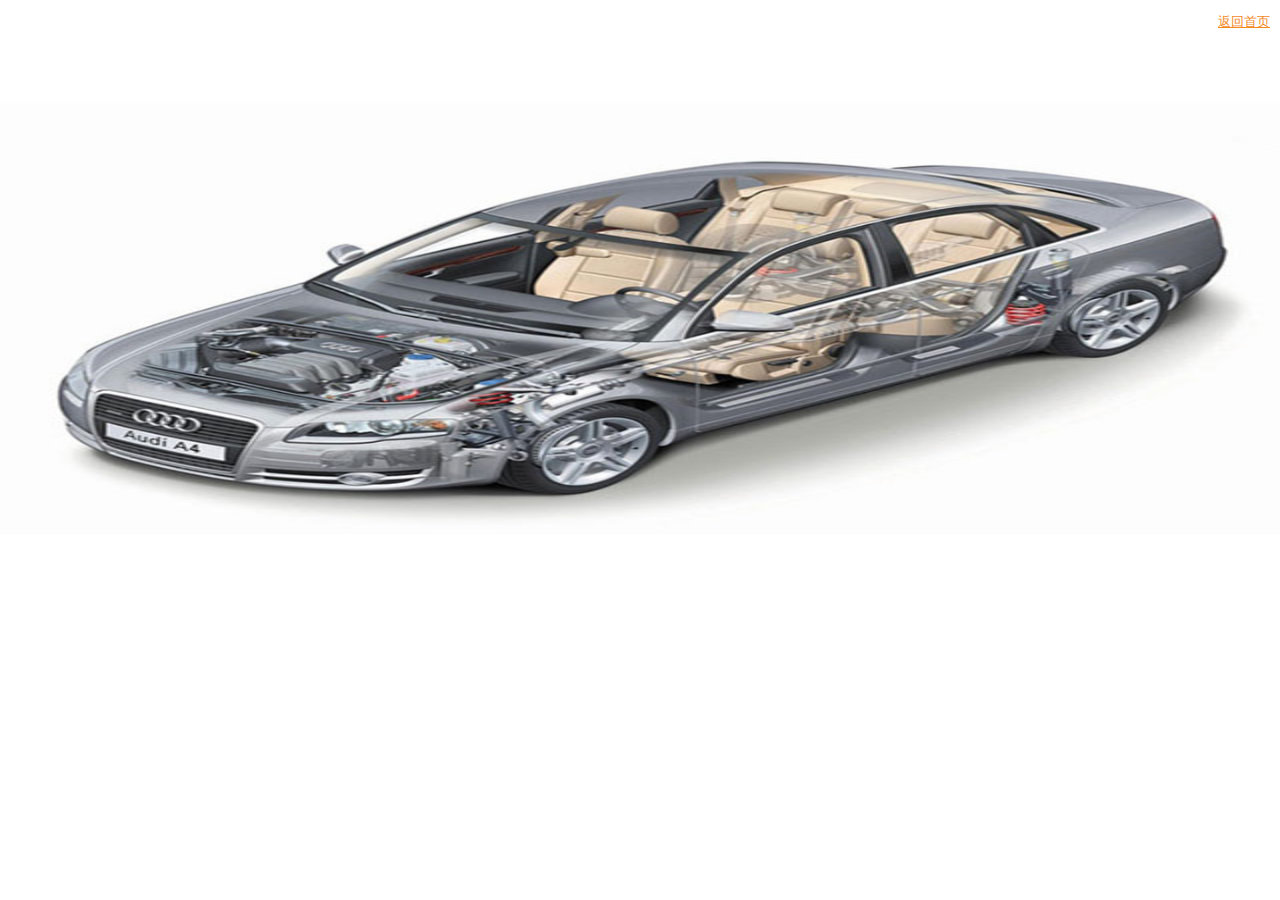
==== src/car.html @ ce891ff5 "init car & house" ====
<!DOCTYPE html PUBLIC "-//W3C//DTD XHTML 1.0 Transitional//EN"
        "http://www.w3.org/TR/xhtml1/DTD/xhtml1-transitional.dtd">
<html xmlns="http://www.w3.org/1999/xhtml">
<head>
    <title>NANO PROTECH</title>
    <meta http-equiv="Content-Type" content="text/html; charset=utf-8"/>
    <meta content="width=device-width, initial-scale=1.0, maximum-scale=1.0, user-scalable=0" name="viewport"/>
    <meta content="telephone=no" name="format-detection"/>
    <meta content="yes" name="apple-mobile-web-app-capable"/>
    <meta content="black" name="apple-mobile-web-app-status-bar-style"/>

    <link rel="stylesheet" type="text/css" href="css/app-0.0.1.css">
    <link rel="stylesheet" type="text/css" href="css/jquery.mobile-1.4.4.min.css">
    <link rel="stylesheet" type="text/css" href="css/idangerous.swiper-2.7.0.css">

    <script src="js/jquery-1.11.1.min.js" type="text/javascript"></script>
    <script src="js/jquery.mobile-1.4.4.min.js" type="text/javascript"></script>
    <script src="js/idangerous.swiper-2.7.0.js" type="text/javascript"></script>

    <script src="js/app.config.js"></script>
    <script src="js/app.js"></script>

    <script type="text/javascript">
        $(window).ready(function () {

        });
    </script>
</head>
<body>

<div id="page" data-role="page" class="page-car" data-theme="d">
    <div class="ui-header-custom" data-role="header">
        <a class="ui-link-back-home" data-role="none" href="index.html" align="right">返回首页</a>
    </div>
    <div data-role="content" data-theme="d">
        <div id="center" class="center"></div>
    </div>
    <div id="footer" data-role="footer" class="footer home-footer" data-position="fixed" >
        <div class="home-bottom" align="center">
            <div class="swiper-container">
                <div class="swiper-wrapper">
                    <div class="swiper-slide red-slide">
                        <div class="title">Slide 1</div>
                    </div>
                    <div class="swiper-slide blue-slide">
                        <div class="title">Slide 2</div>
                    </div>
                    <div class="swiper-slide orange-slide">
                        <div class="title">Slide 3</div>
                    </div>
                    <div class="swiper-slide blue-slide">
                        <div class="title">Slide 4</div>
                    </div>
                    <div class="swiper-slide red-slide">
                        <div class="title">Slide 5</div>
                    </div>
                    <div class="swiper-slide green-slide">
                        <div class="title">Slide 6</div>
                    </div>
                </div>
            </div>
            <div class="pagination"></div>
        </div>
    </div>
</div>

</body>
</html>
---- src/css/app-0.0.1.css ----
body, h1, h2, h3, h4, h5, h6, hr, p, dl, dt, dd, ul, ol, li, form, button, input, textarea, table, tbody, th, tr, td {
    margin: 0;
    border: 0;
    padding: 0
}

body, html, form {
    margin: 0;
    padding: 0;
    color: #FFFFFF;
    background-color: #000000;
    max-width: 1024px;
    height: 100%;
    -webkit-text-size-adjust: none;
}
a:link {
    cursor: pointer;
    color: rgb(243, 138, 31);
}
/*a:visited, a:hover, a:active {*/
    /*cursor: pointer;*/
    /*color: rgb(17, 46, 127)!important;*/
/*}*/
img {
    border: 0;
    max-width: 100%;
}


.page-home {
    background: url('../images/home.jpg') no-repeat!important;
    background-position: center!important;
    background-size: 100% 100%!important;
    -webkit-background-size: 100% 100% !important;
    -moz-background-size: 100% 100%!important;
    -o-background-size: 100% 100%!important;
    width: 100%!important;
    padding-left: 0!important;
    padding-right: 0!important;
    /*background-color: #000000!important;*/
    /*height: auto;*/
    /*padding-bottom: 60px;*/
}
.home-footer {
    position: absolute;
    bottom: 0;
    height: 180px!important;
    width: 100%!important;
    max-width: 1024px;
    color: #FFFFFF;
    background-color: none!important;
    padding-bottom: 0px!important;
    border: 0!important;
}
.home-bottom {
    position: relative;
    height: 160px;
    width: 100%;
}
.home-table {
    height: 160px;
    width: 100%;
    border-spacing :0!important;
}
.home-table-left {
    border-right: 2px solid;
    border-color: rgb(17, 46, 127) ;
    vertical-align:middle;
    text-align: center;
}
.home-table-right {
    border-left: 2px solid;
    border-color: rgb(17, 46, 127) ;
    vertical-align:middle;
    text-align: center;
}

.ui-enter-house {
    background: url('../images/house_80.jpg') no-repeat!important;
    background-position: center!important;
    background-size: 100% 100%!important;
    -webkit-background-size: 100% 100% !important;
    -moz-background-size: 100% 100%!important;
    -o-background-size: 100% 100%!important;
    width: 80px;
    height: 120px;
    margin-left: 40px;
    padding-left: 0!important;
    padding-right: 0!important;
}
.ui-enter-car {
    background: url('../images/car_80.jpg') no-repeat!important;
    background-position: center!important;
    background-size: 100% 100%!important;
    -webkit-background-size: 100% 100% !important;
    -moz-background-size: 100% 100%!important;
    -o-background-size: 100% 100%!important;
    width: 80px;
    height: 120px;
    margin-left: 40px;
    padding-left: 0!important;
    padding-right: 0!important;
}
.ui-link-back-home {
    position: relative;
    float: right;
    padding-top: 10px;
    right: 10px;
}
.ui-link-enter-house {
    margin: 0 auto;
    padding-top: 5px;
    font-size: 9px;
    color: rgb(243, 138, 31);
}
.ui-link-enter-car {
    margin: 0 auto;
    padding-top: 5px;
    font-size: 9px;
    color: rgb(243, 138, 31);
}

.page-car {
    background: url('../images/car.jpg') no-repeat!important;
    background-position: center!important;
    background-size: 100% 100%!important;
    -webkit-background-size: 100% 100% !important;
    -moz-background-size: 100% 100%!important;
    -o-background-size: 100% 100%!important;
    width: 100%!important;
    height: auto;
    padding-left: 0!important;
    padding-right: 0!important;
    /*background-color: #000000!important;*/
    /*height: auto;*/
    /*padding-bottom: 60px;*/
}
.page-house {
    background: url('../images/house.jpg') no-repeat!important;
    background-position: center!important;
    background-size: 100% 100%!important;
    -webkit-background-size: 100% 100% !important;
    -moz-background-size: 100% 100%!important;
    -o-background-size: 100% 100%!important;
    width: 100%!important;
    height: auto;
    padding-left: 0!important;
    padding-right: 0!important;
    /*background-color: #000000!important;*/
    /*height: auto;*/
    /*padding-bottom: 60px;*/
}
/*.ui-button-border-custom {*/
    /*position: relative;*/
    /*align: center;*/
    /*border: 3px solid;*/
    /*-moz-border-radius: 10px;      *//* Gecko browsers */
    /*-webkit-border-radius: 10px;   *//* Webkit browsers */
    /*border-radius:10px;            *//* W3C syntax */
    /*height: 25px;*/
    /*border-color: #FFFFFF;*/
    /*margin: 0 auto;*/
    /*padding-top: 5px;*/
    /*color: #FFFFFF;*/
    /*font-family: fzhs;*/
    /*font-size: 12pt;*/
    /*text-align: center;*/
    /*vertical-align: middle;*/
/*}*/
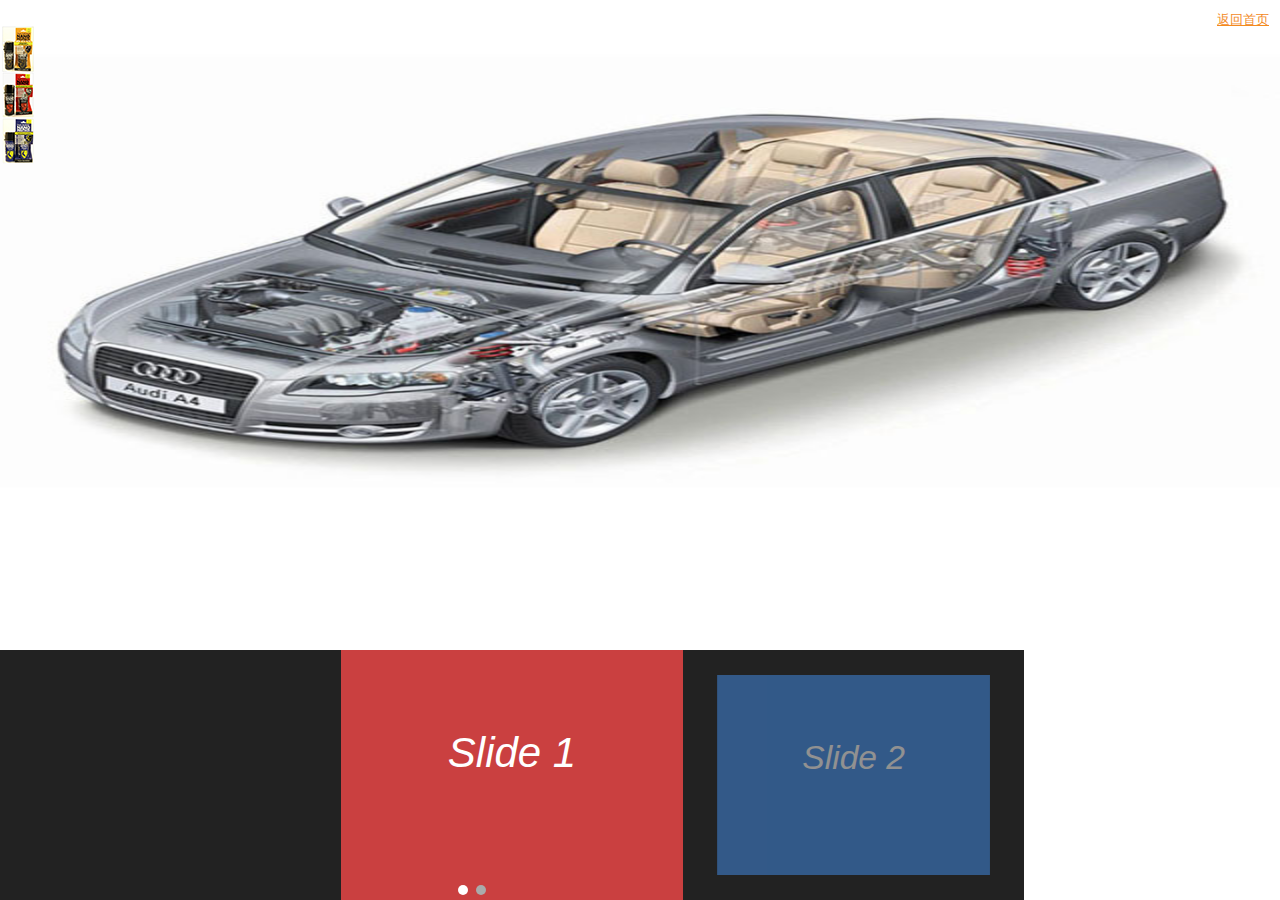
==== commit 28eb8975: "car slider and nav" ====
--- a/src/car.html
+++ b/src/car.html
@@ -9,9 +9,11 @@
     <meta content="yes" name="apple-mobile-web-app-capable"/>
     <meta content="black" name="apple-mobile-web-app-status-bar-style"/>
 
-    <link rel="stylesheet" type="text/css" href="css/app-0.0.1.css">
+
     <link rel="stylesheet" type="text/css" href="css/jquery.mobile-1.4.4.min.css">
     <link rel="stylesheet" type="text/css" href="css/idangerous.swiper-2.7.0.css">
+    <link rel="stylesheet" type="text/css" href="css/app-0.0.1.css">
+    <link rel="stylesheet" type="text/css" href="css/car-slide.css">
 
     <script src="js/jquery-1.11.1.min.js" type="text/javascript"></script>
     <script src="js/jquery.mobile-1.4.4.min.js" type="text/javascript"></script>
@@ -22,7 +24,13 @@
 
     <script type="text/javascript">
         $(window).ready(function () {
-
+            var mySwiper = new Swiper('.swiper-container',{
+                pagination: '.pagination',
+                paginationClickable: true,
+                centeredSlides: true,
+                slidesPerView: 3,
+                watchActiveIndex: true
+            })
         });
     </script>
 </head>
@@ -32,11 +40,15 @@
     <div class="ui-header-custom" data-role="header">
         <a class="ui-link-back-home" data-role="none" href="index.html" align="right">返回首页</a>
     </div>
-    <div data-role="content" data-theme="d">
-        <div id="center" class="center"></div>
+    <div class="ui-content-custom" data-role="content" data-theme="d">
+        <div id="center" class="center">
+            <div class="ui-car-icon-yellow"></div>
+            <div class="ui-car-icon-red"></div>
+            <div class="ui-car-icon-blue"></div>
+        </div>
     </div>
-    <div id="footer" data-role="footer" class="footer home-footer" data-position="fixed" >
-        <div class="home-bottom" align="center">
+    <div id="footer" data-role="footer" class="footer car-footer" data-position="fixed" >
+        <div class="car-bottom" align="center">
             <div class="swiper-container">
                 <div class="swiper-wrapper">
                     <div class="swiper-slide red-slide">
--- a/src/css/app-0.0.1.css
+++ b/src/css/app-0.0.1.css
@@ -26,7 +26,14 @@
     max-width: 100%;
 }
 
-
+.ui-header-custom {
+    text-align: right;
+    padding-top: 0.5em;
+    padding-right: 1em;
+}
+.ui-content-custom {
+    padding: 0!important;
+}
 .page-home {
     background: url('../images/home.jpg') no-repeat!important;
     background-position: center!important;
@@ -103,9 +110,9 @@
 }
 .ui-link-back-home {
     position: relative;
-    float: right;
+    /*float: right;*/
     padding-top: 10px;
-    right: 10px;
+    right: 2em;
 }
 .ui-link-enter-house {
     margin: 0 auto;
@@ -167,3 +174,59 @@
     /*text-align: center;*/
     /*vertical-align: middle;*/
 /*}*/
+
+.car-footer {
+    position: absolute;
+    bottom: 0;
+    height: 250px!important;
+    width: 100%!important;
+    max-width: 1024px;
+    color: #FFFFFF;
+    background-color: none!important;
+    padding-bottom: 0px!important;
+    border: 0!important;
+}
+.car-bottom {
+    position: relative;
+    height: 250px;
+    width: 100%;
+}
+.ui-car-icon-yellow {
+    background: url('../images/n_yellow_32.png') no-repeat!important;
+    background-position: center!important;
+    background-size: 100% 100%!important;
+    -webkit-background-size: 100% 100% !important;
+    -moz-background-size: 100% 100%!important;
+    -o-background-size: 100% 100%!important;
+    width: 32px;
+    height: 46px;
+    margin-left: 0.1em;
+    padding-left: 0!important;
+    padding-right: 0!important;
+}
+.ui-car-icon-red {
+    background: url('../images/n_red_32.png') no-repeat!important;
+    background-position: center!important;
+    background-size: 100% 100%!important;
+    -webkit-background-size: 100% 100% !important;
+    -moz-background-size: 100% 100%!important;
+    -o-background-size: 100% 100%!important;
+    width: 32px;
+    height: 46px;
+    margin-left: 0.1em;
+    padding-left: 0!important;
+    padding-right: 0!important;
+}
+.ui-car-icon-blue {
+    background: url('../images/n_blue_32.png') no-repeat!important;
+    background-position: center!important;
+    background-size: 100% 100%!important;
+    -webkit-background-size: 100% 100% !important;
+    -moz-background-size: 100% 100%!important;
+    -o-background-size: 100% 100%!important;
+    width: 32px;
+    height: 46px;
+    margin-left: 0.1em;
+    padding-left: 0!important;
+    padding-right: 0!important;
+}--- a/src/css/car-slide.css
+++ b/src/css/car-slide.css
@@ -0,0 +1,95 @@
+
+.swiper-container {
+    /*width: 660px;*/
+    width: 100%;
+    height: 250px;
+    color: #fff;
+    background: #222;
+    text-align: center;
+}
+.swiper-slide {
+    height: 100%;
+    opacity: 0.4;
+    -webkit-transition: 300ms;
+    -moz-transition: 300ms;
+    -ms-transition: 300ms;
+    -o-transition: 300ms;
+    transition: 300ms;
+    -webkit-transform: scale(0);
+    -moz-transform: scale(0);
+    -ms-transform: scale(0);
+    -o-transform: scale(0);
+    transform: scale(0);
+}
+.swiper-slide-visible {
+    opacity: 0.5;
+    -webkit-transform: scale(0.8);
+    -moz-transform: scale(0.8);
+    -ms-transform: scale(0.8);
+    -o-transform: scale(0.8);
+    transform: scale(0.8);
+}
+.swiper-slide-active {
+    top: 0;
+    opacity: 1;
+    -webkit-transform: scale(1);
+    -moz-transform: scale(1);
+    -ms-transform: scale(1);
+    -o-transform: scale(1);
+    transform: scale(1);
+}
+.red-slide {
+    background: #ca4040;
+}
+.blue-slide {
+    background: #4390ee;
+}
+.orange-slide {
+    background: #ff8604;
+}
+.green-slide {
+    background: #49a430;
+}
+.pink-slide {
+    background: #973e76;
+}
+.swiper-slide .title {
+    font-style: italic;
+    font-size: 42px;
+    margin-top: 80px;
+    margin-bottom: 0;
+    line-height: 45px;
+}
+.pagination {
+    position: absolute;
+    z-index: 20;
+    left: 0px;
+    width: 100%;
+    text-align: center;
+    bottom: 5px;
+}
+.swiper-pagination-switch {
+    display: inline-block;
+    width: 10px;
+    height: 10px;
+    border-radius: 8px;
+    background: #aaa;
+    margin-right: 8px;
+    cursor: pointer;
+    -webkit-transition: 300ms;
+    -moz-transition: 300ms;
+    -ms-transition: 300ms;
+    -o-transition: 300ms;
+    transition: 300ms;
+    opacity: 0;
+    position: relative;
+    top: -50px;
+}
+.swiper-visible-switch {
+    opacity: 1;
+    top: 0;
+    background: #aaa;
+}
+.swiper-active-switch {
+    background: #fff;
+}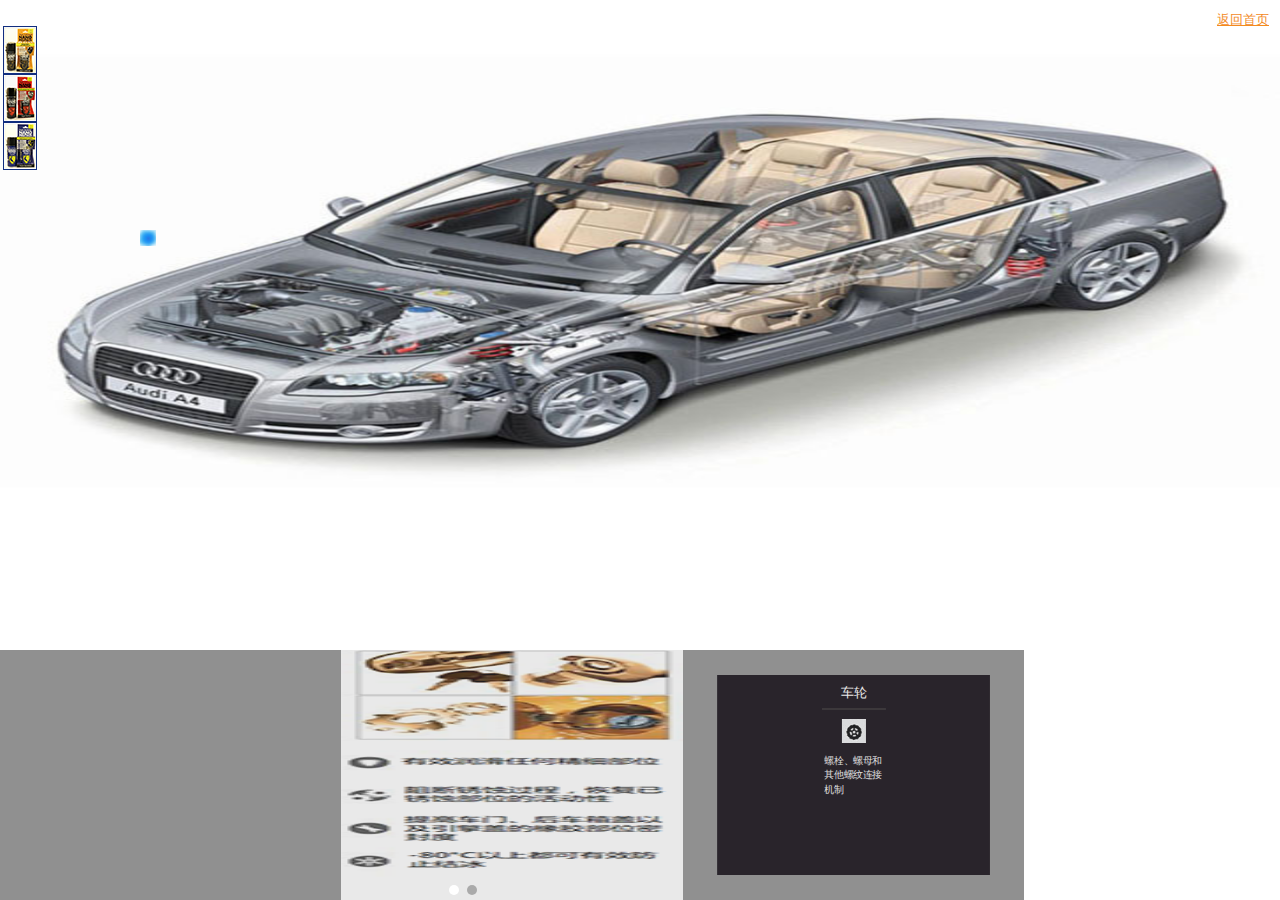
==== commit abcb3756: "update car slider with spot" ====
--- a/src/car.html
+++ b/src/car.html
@@ -13,6 +13,7 @@
     <link rel="stylesheet" type="text/css" href="css/jquery.mobile-1.4.4.min.css">
     <link rel="stylesheet" type="text/css" href="css/idangerous.swiper-2.7.0.css">
     <link rel="stylesheet" type="text/css" href="css/app-0.0.1.css">
+    <link rel="stylesheet" type="text/css" href="css/showcase.css">
     <link rel="stylesheet" type="text/css" href="css/car-slide.css">
 
     <script src="js/jquery-1.11.1.min.js" type="text/javascript"></script>
@@ -24,13 +25,70 @@
 
     <script type="text/javascript">
         $(window).ready(function () {
+            var lights = ["first", "wheel-light", "lock-light", "door-light", "back-light", "hood-light", "last"];
+            setTimeout(function () {
+                setInterval(function () {
+                    return function() {
+                        $("#wheel-light").fadeToggle("slow");
+                    }();
+                }, 2000);
+            }, 0);
             var mySwiper = new Swiper('.swiper-container',{
                 pagination: '.pagination',
                 paginationClickable: true,
                 centeredSlides: true,
                 slidesPerView: 3,
-                watchActiveIndex: true
+                watchActiveIndex: true,
+                // when slide
+                onTouchMove : function() {
+                    $(".ui-car-light-common").removeClass("ui-car-icon-common-visible");
+                    $(".ui-car-light-common").addClass("ui-car-icon-common-invisible");
+                    switch (mySwiper.activeIndex) {
+                        case 0:
+                            $("#"+lights[mySwiper.activeIndex + 1]).removeClass("ui-car-icon-common-invisible");
+                            $("#"+lights[mySwiper.activeIndex + 1]).addClass("ui-car-icon-common-visible");
+                        case 1:
+                            $("#"+lights[mySwiper.activeIndex]).removeClass("ui-car-icon-common-invisible");
+                            $("#"+lights[mySwiper.activeIndex]).addClass("ui-car-icon-common-visible");
+                            $("#"+lights[mySwiper.activeIndex + 1]).removeClass("ui-car-icon-common-invisible");
+                            $("#"+lights[mySwiper.activeIndex + 1]).addClass("ui-car-icon-common-visible");
+                        case 2:
+                        case 3:
+                        case 4:
+                            $("#"+lights[mySwiper.activeIndex - 1]).removeClass("ui-car-icon-common-invisible");
+                            $("#"+lights[mySwiper.activeIndex - 1]).addClass("ui-car-icon-common-visible");
+                            $("#"+lights[mySwiper.activeIndex]).removeClass("ui-car-icon-common-invisible");
+                            $("#"+lights[mySwiper.activeIndex]).addClass("ui-car-icon-common-visible");
+                            $("#"+lights[mySwiper.activeIndex + 1]).removeClass("ui-car-icon-common-invisible");
+                            $("#"+lights[mySwiper.activeIndex + 1]).addClass("ui-car-icon-common-visible");
+                        case 5:
+                            $("#"+lights[mySwiper.activeIndex - 1]).removeClass("ui-car-icon-common-invisible");
+                            $("#"+lights[mySwiper.activeIndex - 1]).addClass("ui-car-icon-common-visible");
+                            $("#"+lights[mySwiper.activeIndex]).removeClass("ui-car-icon-common-invisible");
+                            $("#"+lights[mySwiper.activeIndex]).addClass("ui-car-icon-common-visible");
+                        case 6:
+                            $("#"+lights[mySwiper.activeIndex - 1]).removeClass("ui-car-icon-common-invisible");
+                            $("#"+lights[mySwiper.activeIndex - 1]).addClass("ui-car-icon-common-visible");
+                        default :
+                            break;
+                    }
+                    setTimeout(function () {
+                        setInterval(function () {
+                            return function() {
+                                var actives = $(".ui-car-light-common");
+                                for (var i=0; i < actives.length; i++) {
+                                    if (!$(actives[i]).hasClass("ui-car-icon-common-invisible")) {
+                                        $(actives[i]).fadeToggle("slow");
+                                    }
+                                }
+                                //                    $(".ui-car-light-common").fadeToggle("slow");
+                            }();
+                        }, 2000);
+                    }, 0);
+                }
             })
+
+
         });
     </script>
 </head>
@@ -42,32 +100,101 @@
     </div>
     <div class="ui-content-custom" data-role="content" data-theme="d">
         <div id="center" class="center">
-            <div class="ui-car-icon-yellow"></div>
-            <div class="ui-car-icon-red"></div>
-            <div class="ui-car-icon-blue"></div>
+            <div class="ui-car-icon-common ui-car-icon-yellow"></div>
+            <div class="ui-car-icon-common ui-car-icon-red"></div>
+            <div class="ui-car-icon-common ui-car-icon-blue"></div>
+
+            <div id="wheel-light" class="ui-car-light-common ui-car-icon-common-visible ui-car-wheel-light"></div>
+            <div id="lock-light" class="ui-car-light-common ui-car-icon-common-invisible ui-car-lock-light"></div>
+            <div id="door-light" class="ui-car-light-common ui-car-icon-common-invisible ui-car-door-light"></div>
+            <div id="back-light" class="ui-car-light-common ui-car-icon-common-invisible ui-car-back-light"></div>
+            <div id="hood-light" class="ui-car-light-common ui-car-icon-common-invisible ui-car-hood-light"></div>
         </div>
     </div>
     <div id="footer" data-role="footer" class="footer car-footer" data-position="fixed" >
         <div class="car-bottom" align="center">
-            <div class="swiper-container">
+            <div class="swiper-container swiper-content">
                 <div class="swiper-wrapper">
-                    <div class="swiper-slide red-slide">
-                        <div class="title">Slide 1</div>
-                    </div>
-                    <div class="swiper-slide blue-slide">
-                        <div class="title">Slide 2</div>
-                    </div>
-                    <div class="swiper-slide orange-slide">
-                        <div class="title">Slide 3</div>
-                    </div>
-                    <div class="swiper-slide blue-slide">
-                        <div class="title">Slide 4</div>
-                    </div>
-                    <div class="swiper-slide red-slide">
-                        <div class="title">Slide 5</div>
-                    </div>
-                    <div class="swiper-slide green-slide">
-                        <div class="title">Slide 6</div>
+                    <div class="swiper-slide black-slide n-yellow-first-slide">
+
+                    </div>
+                    <div class="swiper-slide black-slide">
+                        <div class="tpl-fbb-item-wrap">
+                            <div class="tpl-fbb-item-name">
+                                车轮
+                            </div>
+                            <div class="tpl-fbb-item-line"></div>
+                            <div class="tpl-fbb-item-icon">
+                                <img src="images/car-wheel.jpg" width="30" height="30">
+                            </div>
+                            <div class="tpl-fbb-item-text">
+                                螺栓、螺母和其他螺纹连接机制
+                            </div>
+                            <div class="tpl-fbb-item-date"></div>
+                        </div>
+                    </div>
+                    <div class="swiper-slide black-slide">
+                        <div class="tpl-fbb-item-wrap">
+                            <div class="tpl-fbb-item-name">
+                                车锁
+                            </div>
+                            <div class="tpl-fbb-item-line"></div>
+                            <div class="tpl-fbb-item-icon">
+                                <img src="images/car-lock.jpg" width="30" height="30">
+                            </div>
+                            <div class="tpl-fbb-item-text">
+                                待更新文案
+                            </div>
+                            <div class="tpl-fbb-item-date"></div>
+                        </div>
+                    </div>
+                    <div class="swiper-slide black-slide">
+                        <div class="tpl-fbb-item-wrap">
+                            <div class="tpl-fbb-item-name">
+                                车门
+                            </div>
+                            <div class="tpl-fbb-item-line"></div>
+                            <div class="tpl-fbb-item-icon">
+                                <img src="images/car-door.jpg" width="30" height="30">
+                            </div>
+                            <div class="tpl-fbb-item-text">
+                                待更新文案
+                            </div>
+                            <div class="tpl-fbb-item-date"></div>
+                        </div>
+                    </div>
+                    <div class="swiper-slide black-slide">
+                        <div class="tpl-fbb-item-wrap">
+                            <div class="tpl-fbb-item-name">
+                                后车箱
+                            </div>
+                            <div class="tpl-fbb-item-line"></div>
+                            <div class="tpl-fbb-item-icon">
+                                <img src="images/car-back.jpg" width="30" height="30">
+                            </div>
+                            <div class="tpl-fbb-item-text">
+                                待更新文案
+                            </div>
+                            <div class="tpl-fbb-item-date"></div>
+                        </div>
+                    </div>
+                    <div class="swiper-slide black-slide">
+                        <div class="tpl-fbb-item-wrap">
+                            <div class="tpl-fbb-item-name">
+                                引擎盖
+                            </div>
+                            <div class="tpl-fbb-item-line"></div>
+                            <div class="tpl-fbb-item-icon">
+                                <img src="images/car-hood.jpg" width="30" height="30">
+                            </div>
+                            <div class="tpl-fbb-item-text">
+                                待更新文案
+                            </div>
+                            <div class="tpl-fbb-item-date"></div>
+                        </div>
+                    </div>
+                    <div class="swiper-slide n-yellow-last-slide">
+
                     </div>
                 </div>
             </div>
--- a/src/css/app-0.0.1.css
+++ b/src/css/app-0.0.1.css
@@ -33,6 +33,7 @@
 }
 .ui-content-custom {
     padding: 0!important;
+    height: 326px;
 }
 .page-home {
     background: url('../images/home.jpg') no-repeat!important;
@@ -191,6 +192,15 @@
     height: 250px;
     width: 100%;
 }
+.ui-car-icon-common {
+    width: 32px;
+    height: 46px;
+    margin-left: 0.2em;
+    padding-left: 0!important;
+    padding-right: 0!important;
+    border: 1px solid;
+    border-color: rgb(17, 46, 127) ;
+}
 .ui-car-icon-yellow {
     background: url('../images/n_yellow_32.png') no-repeat!important;
     background-position: center!important;
@@ -198,11 +208,7 @@
     -webkit-background-size: 100% 100% !important;
     -moz-background-size: 100% 100%!important;
     -o-background-size: 100% 100%!important;
-    width: 32px;
-    height: 46px;
-    margin-left: 0.1em;
-    padding-left: 0!important;
-    padding-right: 0!important;
+
 }
 .ui-car-icon-red {
     background: url('../images/n_red_32.png') no-repeat!important;
@@ -211,11 +217,6 @@
     -webkit-background-size: 100% 100% !important;
     -moz-background-size: 100% 100%!important;
     -o-background-size: 100% 100%!important;
-    width: 32px;
-    height: 46px;
-    margin-left: 0.1em;
-    padding-left: 0!important;
-    padding-right: 0!important;
 }
 .ui-car-icon-blue {
     background: url('../images/n_blue_32.png') no-repeat!important;
@@ -224,9 +225,4 @@
     -webkit-background-size: 100% 100% !important;
     -moz-background-size: 100% 100%!important;
     -o-background-size: 100% 100%!important;
-    width: 32px;
-    height: 46px;
-    margin-left: 0.1em;
-    padding-left: 0!important;
-    padding-right: 0!important;
 }--- a/src/css/showcase.css
+++ b/src/css/showcase.css
@@ -0,0 +1,60 @@
+.swiper-container {
+    margin: 0 auto;
+    position: relative;
+    overflow: hidden;
+    -webkit-backface-visibility: hidden;
+    -moz-backface-visibility: hidden;
+    -ms-backface-visibility: hidden;
+    -o-backface-visibility: hidden;
+    backface-visibility: hidden;
+    z-index: 1;
+}
+.tpl-fbb .swiper-container .swiper-slide a {
+    width: 85px;
+    height: 188px;
+    background-color: rgba(0,0,0,0.6);
+    float: left;
+    position: relative;
+}
+.tpl-fbb-item-wrap {
+    position: absolute;
+    z-index: 10;
+    width: 100%;
+}
+.tpl-fbb-item-name {
+    font-size: 16px;
+    margin: 12px auto 6px;
+    height: 24px;
+    overflow: hidden;
+    width: 100%;
+}
+.tpl-fbb-item-line {
+    border-bottom: 1px solid #4d4948;
+    width: 80px;
+    margin: 0 auto;
+}
+.tpl-fbb-item-icon {
+    margin: 12px auto 6px;
+    width: 30px;
+    height: 30px;
+}
+.tpl-fbb-item-text {
+    font-size: 12px;
+    text-align: left;
+    width: 73px;
+    height: 54px;
+    line-height: 18px;
+    margin: 0 auto;
+    padding-top: 7px;
+    color: #F0F0F0;
+    overflow: hidden;
+    word-break: break-word;
+}
+.tpl-fbb-item-date {
+    font-size: 16px;
+    text-align: center;
+    height: 34px;
+    line-height: 34px;
+    color: #f0f0f0;
+    overflow: hidden;
+}--- a/src/css/car-slide.css
+++ b/src/css/car-slide.css
@@ -4,7 +4,7 @@
     width: 100%;
     height: 250px;
     color: #fff;
-    background: #222;
+    background: rgba(34, 34, 34, 0.5);
     text-align: center;
 }
 .swiper-slide {
@@ -37,6 +37,30 @@
     -ms-transform: scale(1);
     -o-transform: scale(1);
     transform: scale(1);
+}
+.black-slide {
+    background: #0F0912;
+    opacity: 0.8;
+}
+.n-yellow-first-slide {
+     background: url('../images/n_yellow_description.png') no-repeat!important;
+     background-position: center!important;
+     background-size: 100% 100%!important;
+     -webkit-background-size: 100% 100% !important;
+     -moz-background-size: 100% 100%!important;
+     -o-background-size: 100% 100%!important;
+     width: auto;
+     height: 250px;
+ }
+.n-yellow-last-slide {
+    background: url('../images/n_yellow_show.png') no-repeat!important;
+    background-position: center!important;
+    background-size: 100% 100%!important;
+    -webkit-background-size: 100% 100% !important;
+    -moz-background-size: 100% 100%!important;
+    -o-background-size: 100% 100%!important;
+    width: auto;
+    height: 250px;
 }
 .red-slide {
     background: #ca4040;
@@ -92,4 +116,52 @@
 }
 .swiper-active-switch {
     background: #fff;
+}
+
+.ui-car-light-common {
+    background: url('../images/light_16.png') no-repeat!important;
+    background-position: center!important;
+    background-size: 100% 100%!important;
+    -webkit-background-size: 100% 100% !important;
+    -moz-background-size: 100% 100%!important;
+    -o-background-size: 100% 100%!important;
+    width: 16px;
+    height: 16px;
+}
+.ui-car-icon-common-visible {
+    opacity: 1;
+}
+.ui-car-icon-common-invisible {
+    opacity: 0;
+}
+.ui-car-wheel-light {
+    position: relative;
+    top:60px;
+    left:140px;
+}
+
+.ui-car-lock-light {
+    position: relative;
+    top:10px;
+    left:200px;
+}
+
+.ui-car-door-light {
+    position: relative;
+    top:-40px;
+    left:250px;
+}
+
+
+.ui-car-back-light {
+    position: relative;
+    top:-120px;
+    left:280px;
+}
+
+.ui-car-hood-light {
+    position: relative;
+    float: left;
+    top:-40px;
+    left:60px;
 }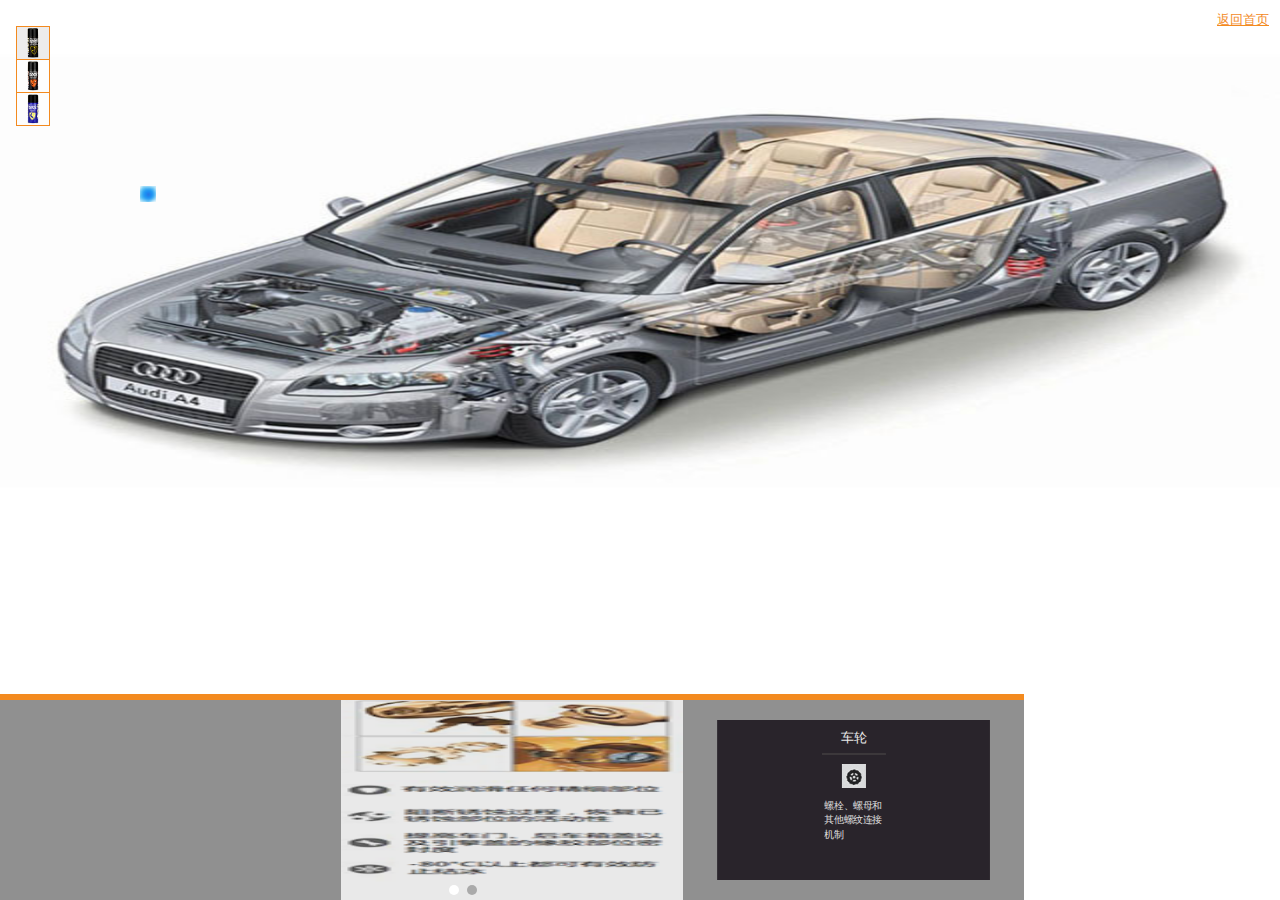
==== commit ed499368: "icon images" ====
--- a/src/car.html
+++ b/src/car.html
@@ -25,15 +25,7 @@
 
     <script type="text/javascript">
         $(window).ready(function () {
-            var lights = ["first", "wheel-light", "lock-light", "door-light", "back-light", "hood-light", "last"];
-            setTimeout(function () {
-                setInterval(function () {
-                    return function() {
-                        $("#wheel-light").fadeToggle("slow");
-                    }();
-                }, 2000);
-            }, 0);
-            var mySwiper = new Swiper('.swiper-container',{
+            var myYellowSwiper = new Swiper('.yellow-swiper-container',{
                 pagination: '.pagination',
                 paginationClickable: true,
                 centeredSlides: true,
@@ -43,32 +35,32 @@
                 onTouchMove : function() {
                     $(".ui-car-light-common").removeClass("ui-car-icon-common-visible");
                     $(".ui-car-light-common").addClass("ui-car-icon-common-invisible");
-                    switch (mySwiper.activeIndex) {
+                    switch (myYellowSwiper.activeIndex) {
                         case 0:
-                            $("#"+lights[mySwiper.activeIndex + 1]).removeClass("ui-car-icon-common-invisible");
-                            $("#"+lights[mySwiper.activeIndex + 1]).addClass("ui-car-icon-common-visible");
+                            $("#"+lights[myYellowSwiper.activeIndex + 1]).removeClass("ui-car-icon-common-invisible");
+                            $("#"+lights[myYellowSwiper.activeIndex + 1]).addClass("ui-car-icon-common-visible");
                         case 1:
-                            $("#"+lights[mySwiper.activeIndex]).removeClass("ui-car-icon-common-invisible");
-                            $("#"+lights[mySwiper.activeIndex]).addClass("ui-car-icon-common-visible");
-                            $("#"+lights[mySwiper.activeIndex + 1]).removeClass("ui-car-icon-common-invisible");
-                            $("#"+lights[mySwiper.activeIndex + 1]).addClass("ui-car-icon-common-visible");
+                            $("#"+lights[myYellowSwiper.activeIndex]).removeClass("ui-car-icon-common-invisible");
+                            $("#"+lights[myYellowSwiper.activeIndex]).addClass("ui-car-icon-common-visible");
+                            $("#"+lights[myYellowSwiper.activeIndex + 1]).removeClass("ui-car-icon-common-invisible");
+                            $("#"+lights[myYellowSwiper.activeIndex + 1]).addClass("ui-car-icon-common-visible");
                         case 2:
                         case 3:
                         case 4:
-                            $("#"+lights[mySwiper.activeIndex - 1]).removeClass("ui-car-icon-common-invisible");
-                            $("#"+lights[mySwiper.activeIndex - 1]).addClass("ui-car-icon-common-visible");
-                            $("#"+lights[mySwiper.activeIndex]).removeClass("ui-car-icon-common-invisible");
-                            $("#"+lights[mySwiper.activeIndex]).addClass("ui-car-icon-common-visible");
-                            $("#"+lights[mySwiper.activeIndex + 1]).removeClass("ui-car-icon-common-invisible");
-                            $("#"+lights[mySwiper.activeIndex + 1]).addClass("ui-car-icon-common-visible");
+                            $("#"+lights[myYellowSwiper.activeIndex - 1]).removeClass("ui-car-icon-common-invisible");
+                            $("#"+lights[myYellowSwiper.activeIndex - 1]).addClass("ui-car-icon-common-visible");
+                            $("#"+lights[myYellowSwiper.activeIndex]).removeClass("ui-car-icon-common-invisible");
+                            $("#"+lights[myYellowSwiper.activeIndex]).addClass("ui-car-icon-common-visible");
+                            $("#"+lights[myYellowSwiper.activeIndex + 1]).removeClass("ui-car-icon-common-invisible");
+                            $("#"+lights[myYellowSwiper.activeIndex + 1]).addClass("ui-car-icon-common-visible");
                         case 5:
-                            $("#"+lights[mySwiper.activeIndex - 1]).removeClass("ui-car-icon-common-invisible");
-                            $("#"+lights[mySwiper.activeIndex - 1]).addClass("ui-car-icon-common-visible");
-                            $("#"+lights[mySwiper.activeIndex]).removeClass("ui-car-icon-common-invisible");
-                            $("#"+lights[mySwiper.activeIndex]).addClass("ui-car-icon-common-visible");
+                            $("#"+lights[myYellowSwiper.activeIndex - 1]).removeClass("ui-car-icon-common-invisible");
+                            $("#"+lights[myYellowSwiper.activeIndex - 1]).addClass("ui-car-icon-common-visible");
+                            $("#"+lights[myYellowSwiper.activeIndex]).removeClass("ui-car-icon-common-invisible");
+                            $("#"+lights[myYellowSwiper.activeIndex]).addClass("ui-car-icon-common-visible");
                         case 6:
-                            $("#"+lights[mySwiper.activeIndex - 1]).removeClass("ui-car-icon-common-invisible");
-                            $("#"+lights[mySwiper.activeIndex - 1]).addClass("ui-car-icon-common-visible");
+                            $("#"+lights[myYellowSwiper.activeIndex - 1]).removeClass("ui-car-icon-common-invisible");
+                            $("#"+lights[myYellowSwiper.activeIndex - 1]).addClass("ui-car-icon-common-visible");
                         default :
                             break;
                     }
@@ -89,6 +81,17 @@
             })
 
 
+            var lights = ["first", "wheel-light", "lock-light", "door-light", "back-light", "hood-light", "last"];
+            setTimeout(function () {
+                setInterval(function () {
+                    return function() {
+                        $("#wheel-light").fadeToggle("slow");
+                    }();
+                }, 2000);
+            }, 0);
+
+
+
         });
     </script>
 </head>
@@ -100,9 +103,16 @@
     </div>
     <div class="ui-content-custom" data-role="content" data-theme="d">
         <div id="center" class="center">
-            <div class="ui-car-icon-common ui-car-icon-yellow"></div>
-            <div class="ui-car-icon-common ui-car-icon-red"></div>
-            <div class="ui-car-icon-common ui-car-icon-blue"></div>
+            <div class="ui-car-icon-common ui-car-icon-common-active">
+                <!--<div class="ui-car-icon-yellow "></div>-->
+                <img src="images/n_yellow_64.png">
+            </div>
+            <div class="ui-car-icon-common">
+                <img src="images/n_red_64.png">
+            </div>
+            <div class="ui-car-icon-common-last ui-car-icon-common ">
+                <img src="images/n_blue_64.png">
+            </div>
 
             <div id="wheel-light" class="ui-car-light-common ui-car-icon-common-visible ui-car-wheel-light"></div>
             <div id="lock-light" class="ui-car-light-common ui-car-icon-common-invisible ui-car-lock-light"></div>
@@ -113,11 +123,9 @@
     </div>
     <div id="footer" data-role="footer" class="footer car-footer" data-position="fixed" >
         <div class="car-bottom" align="center">
-            <div class="swiper-container swiper-content">
+            <div class="yellow-swiper-container swiper-content">
                 <div class="swiper-wrapper">
-                    <div class="swiper-slide black-slide n-yellow-first-slide">
-
-                    </div>
+                    <div class="swiper-slide black-slide n-yellow-first-slide"></div>
                     <div class="swiper-slide black-slide">
                         <div class="tpl-fbb-item-wrap">
                             <div class="tpl-fbb-item-name">
--- a/src/css/app-0.0.1.css
+++ b/src/css/app-0.0.1.css
@@ -15,7 +15,8 @@
 }
 a:link {
     cursor: pointer;
-    color: rgb(243, 138, 31);
+    /*color: rgb(243, 138, 31);*/
+    color: #F38A1F;
 }
 /*a:visited, a:hover, a:active {*/
     /*cursor: pointer;*/
@@ -33,7 +34,7 @@
 }
 .ui-content-custom {
     padding: 0!important;
-    height: 326px;
+    /*height: 326px;*/
 }
 .page-home {
     background: url('../images/home.jpg') no-repeat!important;
@@ -72,13 +73,15 @@
 }
 .home-table-left {
     border-right: 2px solid;
-    border-color: rgb(17, 46, 127) ;
+    /*border-color: rgb(17, 46, 127) ;*/
+    border-color: #112E7F ;
     vertical-align:middle;
     text-align: center;
 }
 .home-table-right {
     border-left: 2px solid;
-    border-color: rgb(17, 46, 127) ;
+    /*border-color: rgb(17, 46, 127) ;*/
+    border-color: #112E7F ;
     vertical-align:middle;
     text-align: center;
 }
@@ -119,13 +122,15 @@
     margin: 0 auto;
     padding-top: 5px;
     font-size: 9px;
-    color: rgb(243, 138, 31);
+    /*color: rgb(243, 138, 31);*/
+    color: #F38A1F;
 }
 .ui-link-enter-car {
     margin: 0 auto;
     padding-top: 5px;
     font-size: 9px;
-    color: rgb(243, 138, 31);
+    /*color: rgb(243, 138, 31);*/
+    color: #F38A1F;
 }
 
 .page-car {
@@ -179,47 +184,61 @@
 .car-footer {
     position: absolute;
     bottom: 0;
-    height: 250px!important;
+    height: 200px!important;
+    border: 0!important;
+    border-top: 6px solid #F38A1F!important;
     width: 100%!important;
     max-width: 1024px;
     color: #FFFFFF;
-    background-color: none!important;
     padding-bottom: 0px!important;
-    border: 0!important;
 }
 .car-bottom {
     position: relative;
-    height: 250px;
+    height: 100%;
     width: 100%;
 }
 .ui-car-icon-common {
     width: 32px;
-    height: 46px;
-    margin-left: 0.2em;
+    height: 32px;
+    margin-left: 1em;
     padding-left: 0!important;
     padding-right: 0!important;
     border: 1px solid;
-    border-color: rgb(17, 46, 127) ;
+    border-bottom: 0px;
+    /*border-color: rgb(17, 46, 127) ;*/
+    border-color: #F38A1F ;
+    /*border-color: #112E7F ;*/
+}
+.ui-car-icon-common-last {
+    border-bottom: 1px solid;
+    /*border-color: rgb(17, 46, 127) ;*/
+    border-color: #F38A1F ;
+    /*border-color: #112E7F ;*/
+}
+.ui-car-icon-common-active {
+    background-color: #EDECEC ;
 }
 .ui-car-icon-yellow {
-    background: url('../images/n_yellow_32.png') no-repeat!important;
-    background-position: center!important;
-    background-size: 100% 100%!important;
-    -webkit-background-size: 100% 100% !important;
-    -moz-background-size: 100% 100%!important;
-    -o-background-size: 100% 100%!important;
-
+    /*background: url('../images/n_yellow_64.png') no-repeat;*/
+    /*background-position: center;*/
+    /*background-size: 100% 100%;*/
+    /*-webkit-background-size: 100% 100%;*/
+    /*-moz-background-size: 100% 100%;*/
+    /*-o-background-size: 100% 100%;*/
+    /*width: 32px;*/
+    /*height: 32px;*/
 }
 .ui-car-icon-red {
-    background: url('../images/n_red_32.png') no-repeat!important;
-    background-position: center!important;
-    background-size: 100% 100%!important;
-    -webkit-background-size: 100% 100% !important;
-    -moz-background-size: 100% 100%!important;
-    -o-background-size: 100% 100%!important;
+    /*background: url('../images/n_red_64.png') no-repeat!important;*/
+    /*background-position: center!important;*/
+    /*background-size: 100% 100%!important;*/
+    /*-webkit-background-size: 100% 100% !important;*/
+    /*-moz-background-size: 100% 100%!important;*/
+    /*-o-background-size: 100% 100%!important;*/
+
 }
 .ui-car-icon-blue {
-    background: url('../images/n_blue_32.png') no-repeat!important;
+    background: url('../images/n_blue_64.png') no-repeat!important;
     background-position: center!important;
     background-size: 100% 100%!important;
     -webkit-background-size: 100% 100% !important;
--- a/src/css/car-slide.css
+++ b/src/css/car-slide.css
@@ -1,8 +1,8 @@
 
-.swiper-container {
+.yellow-swiper-container {
     /*width: 660px;*/
     width: 100%;
-    height: 250px;
+    height: 100%;
     color: #fff;
     background: rgba(34, 34, 34, 0.5);
     text-align: center;
@@ -50,7 +50,7 @@
      -moz-background-size: 100% 100%!important;
      -o-background-size: 100% 100%!important;
      width: auto;
-     height: 250px;
+     height: 100%;
  }
 .n-yellow-last-slide {
     background: url('../images/n_yellow_show.png') no-repeat!important;
@@ -60,7 +60,7 @@
     -moz-background-size: 100% 100%!important;
     -o-background-size: 100% 100%!important;
     width: auto;
-    height: 250px;
+    height: 100%;
 }
 .red-slide {
     background: #ca4040;
@@ -129,10 +129,10 @@
     height: 16px;
 }
 .ui-car-icon-common-visible {
-    opacity: 1;
+    visibility: visible;
 }
 .ui-car-icon-common-invisible {
-    opacity: 0;
+    visibility: hidden;
 }
 .ui-car-wheel-light {
     position: relative;
@@ -148,14 +148,14 @@
 
 .ui-car-door-light {
     position: relative;
-    top:-40px;
+    top:-50px;
     left:250px;
 }
 
 
 .ui-car-back-light {
     position: relative;
-    top:-120px;
+    top:-100px;
     left:280px;
 }
 
@@ -164,4 +164,14 @@
     float: left;
     top:-40px;
     left:60px;
+}
+
+.ui-yellow-swiper {
+    display: block;
+}
+.ui-red-swiper {
+    display: none;
+}
+.ui-blue-swiper {
+    display: none;
 }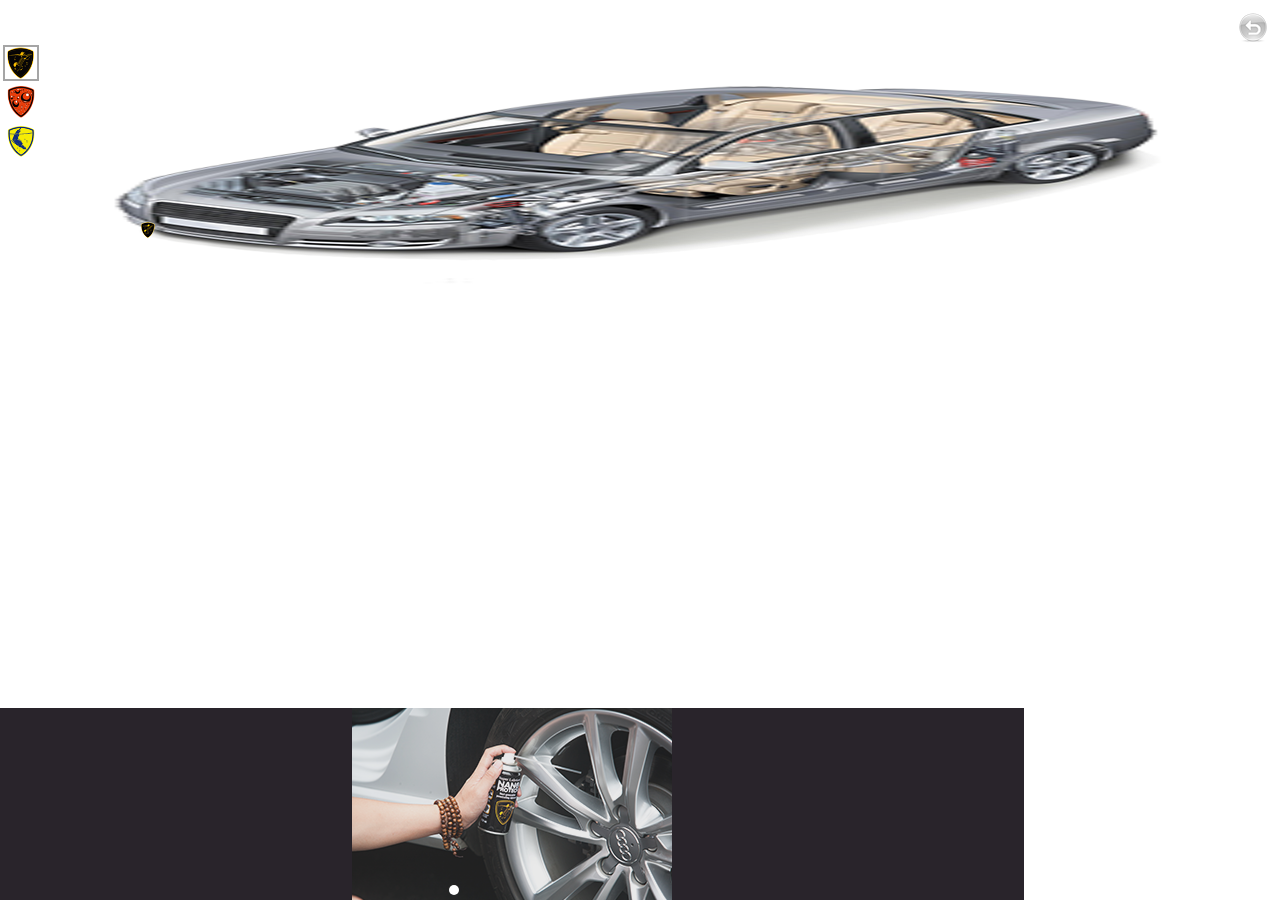
==== commit 68eb8879: "pictures" ====
--- a/src/car.html
+++ b/src/car.html
@@ -16,194 +16,180 @@
     <link rel="stylesheet" type="text/css" href="css/showcase.css">
     <link rel="stylesheet" type="text/css" href="css/car-slide.css">
 
+
     <script src="js/jquery-1.11.1.min.js" type="text/javascript"></script>
+    <script src="js/jquery.tmpl.js" type="text/javascript"></script>
     <script src="js/jquery.mobile-1.4.4.min.js" type="text/javascript"></script>
-    <script src="js/idangerous.swiper-2.7.0.js" type="text/javascript"></script>
+    <script src="js/idangerous.swiper-2.7.0.min.js" type="text/javascript"></script>
 
     <script src="js/app.config.js"></script>
     <script src="js/app.js"></script>
-
-    <script type="text/javascript">
-        $(window).ready(function () {
-            var myYellowSwiper = new Swiper('.yellow-swiper-container',{
-                pagination: '.pagination',
-                paginationClickable: true,
-                centeredSlides: true,
-                slidesPerView: 3,
-                watchActiveIndex: true,
-                // when slide
-                onTouchMove : function() {
+    <script>
+        $(window).load(function () {
+            var back = function() {
+                window.location.href = "index.html";
+            };
+            $("#home").bind("click", back);
+
+            var getCategory = function() {
+                return function() {
+                    var category = $(".ui-car-icon-active").attr("id");
+                    return category;
+                }();
+            };
+            var rhLights = ["wheel-light", "lock-light", "door-light", "hood-light", "hood-light", "hood-light", "hood-light"];
+            var kxLights = ["wheel-light", "lock-light"];
+            var jyLights = ["hood-light", "hood-light"];
+
+            var getLights = function() {
+                return function() {
+                    var category = getCategory();
+                    var theLights = rhLights;
+                    switch (category) {
+                        case "rh":
+                            theLights = rhLights;
+                            break;
+                        case "kx":
+                            theLights = kxLights;
+                            break;
+                        case "jy":
+                            theLights = jyLights;
+                            break;
+                        default: break;
+                    }
+                    return theLights;
+                }();
+            }
+
+            var intervalId = null;
+            var myFirstLightFlash = function(id, category) {
+                return function() {
+                    $("#" + id + "-" + category).css({opacity:0.01}, "slow").stop().animate({opacity: '1'}, "slow");
+                }();
+            }; // id, category
+
+            var myCarSlideChanged = function() {
+                return function() {
+                    $(".ui-car-light-common").css({opacity:0.01});
                     $(".ui-car-light-common").removeClass("ui-car-icon-common-visible");
                     $(".ui-car-light-common").addClass("ui-car-icon-common-invisible");
-                    switch (myYellowSwiper.activeIndex) {
-                        case 0:
-                            $("#"+lights[myYellowSwiper.activeIndex + 1]).removeClass("ui-car-icon-common-invisible");
-                            $("#"+lights[myYellowSwiper.activeIndex + 1]).addClass("ui-car-icon-common-visible");
-                        case 1:
-                            $("#"+lights[myYellowSwiper.activeIndex]).removeClass("ui-car-icon-common-invisible");
-                            $("#"+lights[myYellowSwiper.activeIndex]).addClass("ui-car-icon-common-visible");
-                            $("#"+lights[myYellowSwiper.activeIndex + 1]).removeClass("ui-car-icon-common-invisible");
-                            $("#"+lights[myYellowSwiper.activeIndex + 1]).addClass("ui-car-icon-common-visible");
-                        case 2:
-                        case 3:
-                        case 4:
-                            $("#"+lights[myYellowSwiper.activeIndex - 1]).removeClass("ui-car-icon-common-invisible");
-                            $("#"+lights[myYellowSwiper.activeIndex - 1]).addClass("ui-car-icon-common-visible");
-                            $("#"+lights[myYellowSwiper.activeIndex]).removeClass("ui-car-icon-common-invisible");
-                            $("#"+lights[myYellowSwiper.activeIndex]).addClass("ui-car-icon-common-visible");
-                            $("#"+lights[myYellowSwiper.activeIndex + 1]).removeClass("ui-car-icon-common-invisible");
-                            $("#"+lights[myYellowSwiper.activeIndex + 1]).addClass("ui-car-icon-common-visible");
-                        case 5:
-                            $("#"+lights[myYellowSwiper.activeIndex - 1]).removeClass("ui-car-icon-common-invisible");
-                            $("#"+lights[myYellowSwiper.activeIndex - 1]).addClass("ui-car-icon-common-visible");
-                            $("#"+lights[myYellowSwiper.activeIndex]).removeClass("ui-car-icon-common-invisible");
-                            $("#"+lights[myYellowSwiper.activeIndex]).addClass("ui-car-icon-common-visible");
-                        case 6:
-                            $("#"+lights[myYellowSwiper.activeIndex - 1]).removeClass("ui-car-icon-common-invisible");
-                            $("#"+lights[myYellowSwiper.activeIndex - 1]).addClass("ui-car-icon-common-visible");
-                        default :
-                            break;
+
+                    var category = getCategory();
+                    console.log("Category: " + category);
+                    var theLights = getLights();
+
+                    var slideLength = theLights.length;
+                    console.log("Slide Length: " + slideLength);
+                    var activeIndex = mySwiper.activeIndex;
+                    if (activeIndex > slideLength) {
+                        activeIndex = 1;
                     }
+                    if (activeIndex < 1) {
+                        activeIndex = slideLength;
+                    }
+                    console.log("Active Index: " + activeIndex);
+
+
+
+                    var lightId = "#" + theLights[activeIndex - 1] + "-" + category;
+                    console.log("Active Light ID " + lightId);
+                    $(lightId).removeClass("ui-car-icon-common-invisible");
+                    $(lightId).addClass("ui-car-icon-common-visible");
+                    $(".ui-car-icon-common-visible").css({opacity: 1});
+                    clearInterval(intervalId);
                     setTimeout(function () {
-                        setInterval(function () {
+                        intervalId = setInterval(function () {
                             return function() {
                                 var actives = $(".ui-car-light-common");
                                 for (var i=0; i < actives.length; i++) {
-                                    if (!$(actives[i]).hasClass("ui-car-icon-common-invisible")) {
-                                        $(actives[i]).fadeToggle("slow");
+                                    var active = actives[i];
+                                    if ($(active).hasClass("ui-car-icon-common-visible")) {
+                                        console.log("Fade Index " + i);
+                                        console.log("Active ID " + active.id);
+                                        $(active).css({opacity:0.01}).stop().animate({opacity: '1'}, "slow");
+                                    } else {
+                                        $(active).css({opacity:0.01});
                                     }
                                 }
-                                //                    $(".ui-car-light-common").fadeToggle("slow");
                             }();
                         }, 2000);
                     }, 0);
-                }
+                }();
+            };
+            var mySwiper = new Swiper('.swiper-container',{
+                pagination: '.pagination',
+                paginationClickable: true,
+                slidesPerView: 1,
+                loop: true,
+                category : "rh",
+                // when slide
+                onSlideChangeEnd : myCarSlideChanged
+            });
+            var renderLights = function(category) {
+                return function() {
+                    mySwiper.removeAllSlides();
+                    $("#lights").empty();
+                    $("#template-light-" + category).children(".ui-car-light-common").each(function(i) {
+                        $("#lights").append($.clone(this));
+                    });
+                    $(".ui-car-light-common").css("background", "url('images/" + category + "_light_16.png" + "')");
+
+                    $(mySwiper).unbind("onSlideChangeEnd").bind("onSlideChangeEnd", myCarSlideChanged);
+
+                    setTimeout(function () {
+                        intervalId = setInterval(function () {
+                            var theLights = getLights();
+                            myFirstLightFlash(theLights[0], category);
+                        }, 2000);
+                    }, 0);
+                }(category);
+            };
+            var renderSlides = function(category) {
+                return function() {
+                    mySwiper.removeAllSlides();
+                    $("#swiper-slides").empty();
+                    $("#template-slide-" + category).children(".swiper-slide").each(function(i) {
+                        mySwiper.appendSlide($.clone(this));
+                    });
+                    mySwiper.swipeNext();
+                }(category);
+            };
+            renderLights("rh");
+            renderSlides("rh");
+            console.log("Active Index: " + mySwiper.activeIndex);
+            $(".ui-car-icon-common").unbind("click").bind("click", function() {
+                $(".ui-car-icon-common").removeClass("ui-car-icon-active");
+                $(this).addClass("ui-car-icon-active");
+                console.log(this.id);
+                renderLights(this.id);
+                renderSlides(this.id);
             })
-
-
-            var lights = ["first", "wheel-light", "lock-light", "door-light", "back-light", "hood-light", "last"];
-            setTimeout(function () {
-                setInterval(function () {
-                    return function() {
-                        $("#wheel-light").fadeToggle("slow");
-                    }();
-                }, 2000);
-            }, 0);
-
-
-
         });
+
+
     </script>
 </head>
 <body>
 
 <div id="page" data-role="page" class="page-car" data-theme="d">
     <div class="ui-header-custom" data-role="header">
-        <a class="ui-link-back-home" data-role="none" href="index.html" align="right">返回首页</a>
+        <a id="home" class="ui-link-back-home" data-role="none" href="#" align="right"><img src="images/back_32.png"></a>
     </div>
     <div class="ui-content-custom" data-role="content" data-theme="d">
-        <div id="center" class="center">
-            <div class="ui-car-icon-common ui-car-icon-common-active">
-                <!--<div class="ui-car-icon-yellow "></div>-->
-                <img src="images/n_yellow_64.png">
+        <div id="center" class="center ui-car-background">
+            <div id="rh" class="ui-car-icon-common ui-car-icon-yellow ui-car-icon-active"></div>
+            <div id="kx" class="ui-car-icon-common ui-car-icon-red"></div>
+            <div id="jy" class="ui-car-icon-common ui-car-icon-blue"></div>
+            <div id="lights">
+
             </div>
-            <div class="ui-car-icon-common">
-                <img src="images/n_red_64.png">
-            </div>
-            <div class="ui-car-icon-common-last ui-car-icon-common ">
-                <img src="images/n_blue_64.png">
-            </div>
-
-            <div id="wheel-light" class="ui-car-light-common ui-car-icon-common-visible ui-car-wheel-light"></div>
-            <div id="lock-light" class="ui-car-light-common ui-car-icon-common-invisible ui-car-lock-light"></div>
-            <div id="door-light" class="ui-car-light-common ui-car-icon-common-invisible ui-car-door-light"></div>
-            <div id="back-light" class="ui-car-light-common ui-car-icon-common-invisible ui-car-back-light"></div>
-            <div id="hood-light" class="ui-car-light-common ui-car-icon-common-invisible ui-car-hood-light"></div>
         </div>
     </div>
     <div id="footer" data-role="footer" class="footer car-footer" data-position="fixed" >
         <div class="car-bottom" align="center">
-            <div class="yellow-swiper-container swiper-content">
-                <div class="swiper-wrapper">
-                    <div class="swiper-slide black-slide n-yellow-first-slide"></div>
-                    <div class="swiper-slide black-slide">
-                        <div class="tpl-fbb-item-wrap">
-                            <div class="tpl-fbb-item-name">
-                                车轮
-                            </div>
-                            <div class="tpl-fbb-item-line"></div>
-                            <div class="tpl-fbb-item-icon">
-                                <img src="images/car-wheel.jpg" width="30" height="30">
-                            </div>
-                            <div class="tpl-fbb-item-text">
-                                螺栓、螺母和其他螺纹连接机制
-                            </div>
-                            <div class="tpl-fbb-item-date"></div>
-                        </div>
-                    </div>
-                    <div class="swiper-slide black-slide">
-                        <div class="tpl-fbb-item-wrap">
-                            <div class="tpl-fbb-item-name">
-                                车锁
-                            </div>
-                            <div class="tpl-fbb-item-line"></div>
-                            <div class="tpl-fbb-item-icon">
-                                <img src="images/car-lock.jpg" width="30" height="30">
-                            </div>
-                            <div class="tpl-fbb-item-text">
-                                待更新文案
-                            </div>
-                            <div class="tpl-fbb-item-date"></div>
-                        </div>
-                    </div>
-                    <div class="swiper-slide black-slide">
-                        <div class="tpl-fbb-item-wrap">
-                            <div class="tpl-fbb-item-name">
-                                车门
-                            </div>
-                            <div class="tpl-fbb-item-line"></div>
-                            <div class="tpl-fbb-item-icon">
-                                <img src="images/car-door.jpg" width="30" height="30">
-                            </div>
-                            <div class="tpl-fbb-item-text">
-                                待更新文案
-                            </div>
-                            <div class="tpl-fbb-item-date"></div>
-                        </div>
-                    </div>
-                    <div class="swiper-slide black-slide">
-                        <div class="tpl-fbb-item-wrap">
-                            <div class="tpl-fbb-item-name">
-                                后车箱
-                            </div>
-                            <div class="tpl-fbb-item-line"></div>
-                            <div class="tpl-fbb-item-icon">
-                                <img src="images/car-back.jpg" width="30" height="30">
-                            </div>
-                            <div class="tpl-fbb-item-text">
-                                待更新文案
-                            </div>
-                            <div class="tpl-fbb-item-date"></div>
-                        </div>
-                    </div>
-                    <div class="swiper-slide black-slide">
-                        <div class="tpl-fbb-item-wrap">
-                            <div class="tpl-fbb-item-name">
-                                引擎盖
-                            </div>
-                            <div class="tpl-fbb-item-line"></div>
-                            <div class="tpl-fbb-item-icon">
-                                <img src="images/car-hood.jpg" width="30" height="30">
-                            </div>
-                            <div class="tpl-fbb-item-text">
-                                待更新文案
-                            </div>
-                            <div class="tpl-fbb-item-date"></div>
-                        </div>
-                    </div>
-                    <div class="swiper-slide n-yellow-last-slide">
-
-                    </div>
+            <div class="swiper-container swiper-content">
+                <div id="swiper-slides" class="swiper-wrapper">
+
                 </div>
             </div>
             <div class="pagination"></div>
@@ -211,5 +197,62 @@
     </div>
 </div>
 
+<div id="template-light-rh" style="display: none">
+    <div id="wheel-light-rh" class="ui-car-light-common ui-car-icon-common-visible ui-car-wheel-light"></div>
+    <div id="lock-light-rh" class="ui-car-light-common ui-car-icon-common-invisible ui-car-lock-light"></div>
+    <div id="door-light-rh" class="ui-car-light-common ui-car-icon-common-invisible ui-car-door-light"></div>
+    <div id="hood-light-rh" class="ui-car-light-common ui-car-icon-common-invisible ui-car-hood-light"></div>
+</div>
+<div id="template-light-kx" style="display: none">
+    <div id="wheel-light-kx" class="ui-car-light-common ui-car-icon-common-visible ui-car-wheel-light"></div>
+    <div id="lock-light-kx" class="ui-car-light-common ui-car-icon-common-invisible ui-car-lock-light"></div>
+    <div id="door-light-kx" class="ui-car-light-common ui-car-icon-common-invisible ui-car-door-light"></div>
+    <div id="hood-light-kx" class="ui-car-light-common ui-car-icon-common-invisible ui-car-hood-light"></div>
+</div>
+<div id="template-light-jy" style="display: none">
+    <div id="wheel-light-jy" class="ui-car-light-common ui-car-icon-common-invisible  ui-car-wheel-light"></div>
+    <div id="lock-light-jy" class="ui-car-light-common ui-car-icon-common-invisible ui-car-lock-light"></div>
+    <div id="door-light-jy" class="ui-car-light-common ui-car-icon-common-invisible ui-car-door-light"></div>
+    <div id="hood-light-jy" class="ui-car-light-common ui-car-icon-common-visible ui-car-hood-light"></div>
+</div>
+<div id="template-slide-rh" style="display: none">
+					<div class="swiper-slide black-slide">
+                        <img src="images/rh_wheel.png">
+                    </div>
+                    <div class="swiper-slide black-slide">
+                        <img src="images/rh_lock.png">
+                    </div>
+                    <div class="swiper-slide black-slide">
+                        <img src="images/rh_door.png">
+                    </div>
+                    <div class="swiper-slide black-slide">
+                        <img src="images/rh_engine1.png">
+                    </div>
+                    <div class="swiper-slide black-slide">
+                        <img src="images/rh_engine2.png">
+                    </div>
+                    <div class="swiper-slide black-slide">
+                        <img src="images/rh_engine3.png">
+                    </div>
+                    <div class="swiper-slide black-slide">
+                        <img src="images/rh_engine4.png">
+                    </div>
+			</div>
+<div id="template-slide-kx" style="display: none">
+					<div class="swiper-slide black-slide">
+                        <img src="images/kx_wheel.png">
+                    </div>
+                    <div class="swiper-slide black-slide">
+                        <img src="images/kx_lock.png">
+                    </div>
+			</div>
+<div id="template-slide-jy" style="display: none">
+                    <div class="swiper-slide black-slide">
+                        <img src="images/jy_engine1.png">
+                    </div>
+                    <div class="swiper-slide black-slide">
+                        <img src="images/jy_engine2.png">
+                    </div>
+			</div>
 </body>
 </html>--- a/src/css/app-0.0.1.css
+++ b/src/css/app-0.0.1.css
@@ -8,15 +8,14 @@
     margin: 0;
     padding: 0;
     color: #FFFFFF;
-    background-color: #000000;
+    background-color: #FFFFFF;
     max-width: 1024px;
     height: 100%;
     -webkit-text-size-adjust: none;
 }
 a:link {
     cursor: pointer;
-    /*color: rgb(243, 138, 31);*/
-    color: #F38A1F;
+    color: rgb(243, 138, 31);
 }
 /*a:visited, a:hover, a:active {*/
     /*cursor: pointer;*/
@@ -34,18 +33,19 @@
 }
 .ui-content-custom {
     padding: 0!important;
-    /*height: 326px;*/
+    min-height: 300px;
 }
 .page-home {
-    background: url('../images/home.jpg') no-repeat!important;
-    background-position: center!important;
-    background-size: 100% 100%!important;
-    -webkit-background-size: 100% 100% !important;
-    -moz-background-size: 100% 100%!important;
-    -o-background-size: 100% 100%!important;
-    width: 100%!important;
-    padding-left: 0!important;
-    padding-right: 0!important;
+    /*background: url('../images/home.jpg') no-repeat;*/
+    /*background-position: center!important;*/
+    /*background-size: 100% 100%!important;*/
+    /*-webkit-background-size: 100% 100% !important;*/
+    /*-moz-background-size: 100% 100%!important;*/
+    /*-o-background-size: 100% 100%!important;*/
+    width: 100%!important;
+    padding-left: 0!important;
+    padding-right: 0!important;
+    color: #FFFFFF;
     /*background-color: #000000!important;*/
     /*height: auto;*/
     /*padding-bottom: 60px;*/
@@ -67,21 +67,20 @@
     width: 100%;
 }
 .home-table {
+    margin-top: 100px;
     height: 160px;
     width: 100%;
     border-spacing :0!important;
 }
-.home-table-left {
-    border-right: 2px solid;
+.home-table-lower {
+    /*border-right: 2px solid;*/
     /*border-color: rgb(17, 46, 127) ;*/
-    border-color: #112E7F ;
     vertical-align:middle;
     text-align: center;
 }
-.home-table-right {
-    border-left: 2px solid;
+.home-table-upper {
+    /*border-left: 2px solid;*/
     /*border-color: rgb(17, 46, 127) ;*/
-    border-color: #112E7F ;
     vertical-align:middle;
     text-align: center;
 }
@@ -100,15 +99,15 @@
     padding-right: 0!important;
 }
 .ui-enter-car {
-    background: url('../images/car_80.jpg') no-repeat!important;
-    background-position: center!important;
-    background-size: 100% 100%!important;
-    -webkit-background-size: 100% 100% !important;
-    -moz-background-size: 100% 100%!important;
-    -o-background-size: 100% 100%!important;
-    width: 80px;
-    height: 120px;
-    margin-left: 40px;
+    background: url('../images/car_320.png') no-repeat;
+    background-position: center;
+    background-size: 100% 100%;
+    -webkit-background-size: 100% 100%;
+    -moz-background-size: 100% 100%;
+    -o-background-size: 100% 100%;
+    width: 100%;
+    min-height: 240px;
+    margin: 0 auto;
     padding-left: 0!important;
     padding-right: 0!important;
 }
@@ -122,24 +121,22 @@
     margin: 0 auto;
     padding-top: 5px;
     font-size: 9px;
-    /*color: rgb(243, 138, 31);*/
-    color: #F38A1F;
+    color: rgb(243, 138, 31);
 }
 .ui-link-enter-car {
     margin: 0 auto;
     padding-top: 5px;
     font-size: 9px;
-    /*color: rgb(243, 138, 31);*/
-    color: #F38A1F;
+    color: rgb(243, 138, 31);
 }
 
 .page-car {
-    background: url('../images/car.jpg') no-repeat!important;
-    background-position: center!important;
-    background-size: 100% 100%!important;
-    -webkit-background-size: 100% 100% !important;
-    -moz-background-size: 100% 100%!important;
-    -o-background-size: 100% 100%!important;
+    /*background: url('../images/car.jpg') no-repeat!important;*/
+    /*background-position: center!important;*/
+    /*background-size: 100% 100%!important;*/
+    /*-webkit-background-size: 100% 100% !important;*/
+    /*-moz-background-size: 100% 100%!important;*/
+    /*-o-background-size: 100% 100%!important;*/
     width: 100%!important;
     height: auto;
     padding-left: 0!important;
@@ -184,61 +181,61 @@
 .car-footer {
     position: absolute;
     bottom: 0;
-    height: 200px!important;
+    height: 192px!important;
+    width: 100%!important;
+    max-width: 1024px;
+    color: #FFFFFF;
+    background-color: none!important;
+    padding-bottom: 0px!important;
     border: 0!important;
-    border-top: 6px solid #F38A1F!important;
-    width: 100%!important;
-    max-width: 1024px;
-    color: #FFFFFF;
-    padding-bottom: 0px!important;
 }
 .car-bottom {
     position: relative;
-    height: 100%;
-    width: 100%;
+    height: 192px;
+    width: 100%;
+}
+.ui-car-background {
+    background: url('../images/car_320.png') no-repeat!important;
+    background-position: center!important;
+    background-size: 100% 100%!important;
+    -webkit-background-size: 100% 100% !important;
+    -moz-background-size: 100% 100%!important;
+    -o-background-size: 100% 100%!important;
+    height: 240px;
 }
 .ui-car-icon-common {
     width: 32px;
     height: 32px;
-    margin-left: 1em;
-    padding-left: 0!important;
-    padding-right: 0!important;
-    border: 1px solid;
-    border-bottom: 0px;
-    /*border-color: rgb(17, 46, 127) ;*/
-    border-color: #F38A1F ;
-    /*border-color: #112E7F ;*/
-}
-.ui-car-icon-common-last {
-    border-bottom: 1px solid;
-    /*border-color: rgb(17, 46, 127) ;*/
-    border-color: #F38A1F ;
-    /*border-color: #112E7F ;*/
-}
-.ui-car-icon-common-active {
-    background-color: #EDECEC ;
+    margin-left: 0.2em;
+    margin-top: 3px;
+    margin-bottom: 3px;
+    border: 2px solid;
+    border-color: #FFFFFF;
+}
+.ui-car-icon-active {
+    background-color: #282828;
+    border: 2px solid;
+    border-color: #A5A5A5;
 }
 .ui-car-icon-yellow {
-    /*background: url('../images/n_yellow_64.png') no-repeat;*/
-    /*background-position: center;*/
-    /*background-size: 100% 100%;*/
-    /*-webkit-background-size: 100% 100%;*/
-    /*-moz-background-size: 100% 100%;*/
-    /*-o-background-size: 100% 100%;*/
-    /*width: 32px;*/
-    /*height: 32px;*/
+    background: url('../images/rh.png') no-repeat!important;
+    background-position: center!important;
+    background-size: 100% 100%!important;
+    -webkit-background-size: 100% 100% !important;
+    -moz-background-size: 100% 100%!important;
+    -o-background-size: 100% 100%!important;
+
 }
 .ui-car-icon-red {
-    /*background: url('../images/n_red_64.png') no-repeat!important;*/
-    /*background-position: center!important;*/
-    /*background-size: 100% 100%!important;*/
-    /*-webkit-background-size: 100% 100% !important;*/
-    /*-moz-background-size: 100% 100%!important;*/
-    /*-o-background-size: 100% 100%!important;*/
-
+    background: url('../images/kx.png') no-repeat!important;
+    background-position: center!important;
+    background-size: 100% 100%!important;
+    -webkit-background-size: 100% 100% !important;
+    -moz-background-size: 100% 100%!important;
+    -o-background-size: 100% 100%!important;
 }
 .ui-car-icon-blue {
-    background: url('../images/n_blue_64.png') no-repeat!important;
+    background: url('../images/jy.png') no-repeat!important;
     background-position: center!important;
     background-size: 100% 100%!important;
     -webkit-background-size: 100% 100% !important;
--- a/src/css/car-slide.css
+++ b/src/css/car-slide.css
@@ -1,8 +1,8 @@
 
-.yellow-swiper-container {
+.swiper-container {
     /*width: 660px;*/
     width: 100%;
-    height: 100%;
+    height: 192px;
     color: #fff;
     background: rgba(34, 34, 34, 0.5);
     text-align: center;
@@ -50,7 +50,7 @@
      -moz-background-size: 100% 100%!important;
      -o-background-size: 100% 100%!important;
      width: auto;
-     height: 100%;
+     height: 250px;
  }
 .n-yellow-last-slide {
     background: url('../images/n_yellow_show.png') no-repeat!important;
@@ -60,7 +60,7 @@
     -moz-background-size: 100% 100%!important;
     -o-background-size: 100% 100%!important;
     width: auto;
-    height: 100%;
+    height: 250px;
 }
 .red-slide {
     background: #ca4040;
@@ -119,20 +119,21 @@
 }
 
 .ui-car-light-common {
-    background: url('../images/light_16.png') no-repeat!important;
-    background-position: center!important;
-    background-size: 100% 100%!important;
-    -webkit-background-size: 100% 100% !important;
-    -moz-background-size: 100% 100%!important;
-    -o-background-size: 100% 100%!important;
+    background: url('../images/rh_light_16.png') no-repeat;
+    background-position: center;
+    background-size: 100% 100%;
+    -webkit-background-size: 100% 100%;
+    -moz-background-size: 100% 100%;
+    -o-background-size: 100% 100%;
+    display: block;
     width: 16px;
     height: 16px;
 }
 .ui-car-icon-common-visible {
-    visibility: visible;
+    opacity: 1;
 }
 .ui-car-icon-common-invisible {
-    visibility: hidden;
+    opacity: 0;
 }
 .ui-car-wheel-light {
     position: relative;
@@ -148,14 +149,12 @@
 
 .ui-car-door-light {
     position: relative;
-    top:-50px;
+    top:-40px;
     left:250px;
 }
-
-
 .ui-car-back-light {
     position: relative;
-    top:-100px;
+    top:-120px;
     left:280px;
 }
 
@@ -164,14 +163,4 @@
     float: left;
     top:-40px;
     left:60px;
-}
-
-.ui-yellow-swiper {
-    display: block;
-}
-.ui-red-swiper {
-    display: none;
-}
-.ui-blue-swiper {
-    display: none;
 }